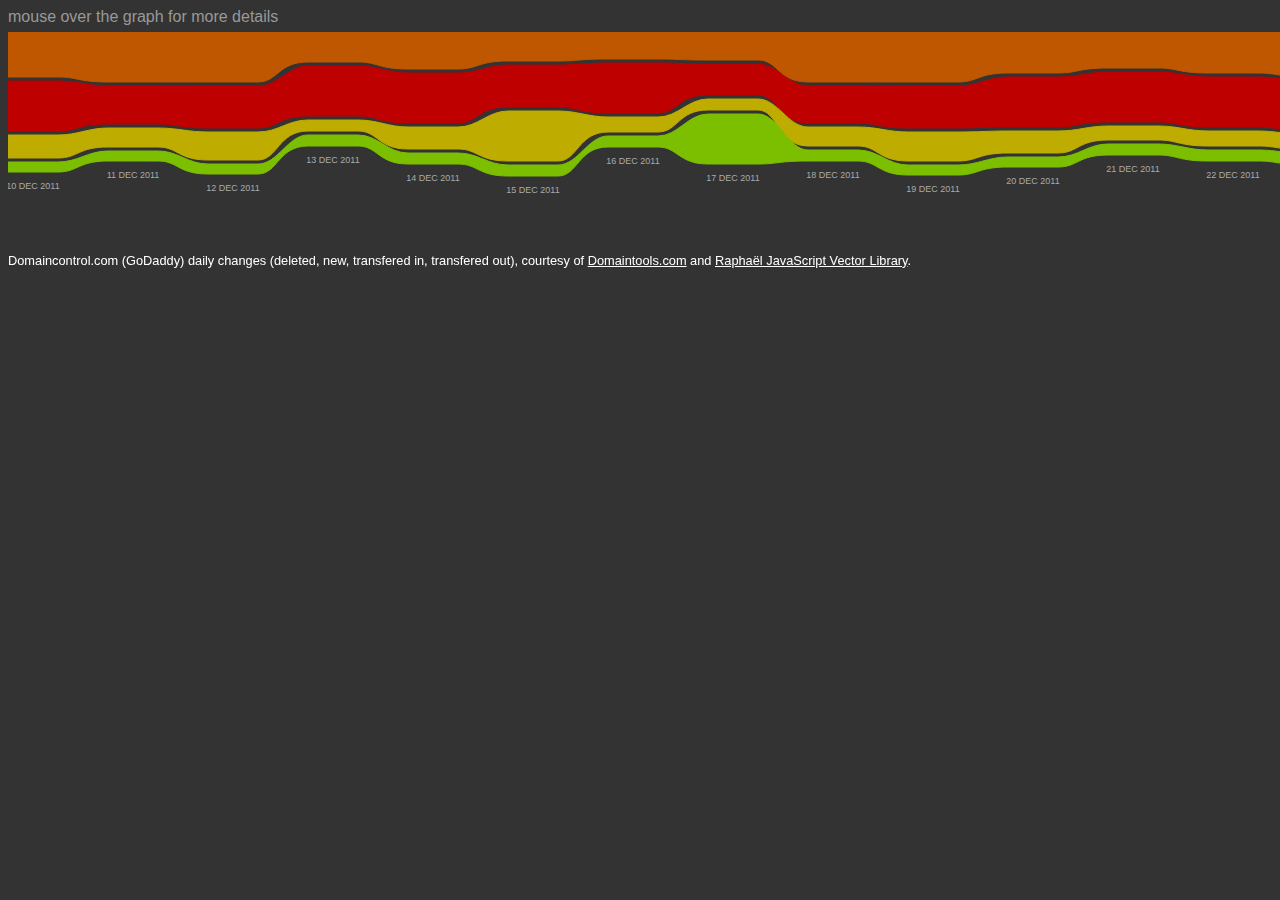
==== static/impact/index.html @ 8d457a04 "Added impact visualization" ====
<!DOCTYPE html PUBLIC "-//W3C//DTD HTML 4.01//EN" "http://www.w3.org/TR/html4/strict.dtd">
<html lang="en">
<head>
	<meta http-equiv="Content-Type" content="text/html; charset=UTF-8">
        <title>Impact Chart</title>
        <script src="./raphael.js" type="text/javascript" charset="utf-8"></script>
        <script src="./jquery.js" type="text/javascript" charset="utf-8"></script>
        <script src="./impact.js" type="text/javascript" charset="utf-8"></script>
        <script src="./impact-code.js" type="text/javascript" charset="utf-8"></script>
        <link rel="stylesheet" href="./demo.css" type="text/css">
	</head>
	<body>
	<div id="name2" class="hidden">
		<div id="legend2">&nbsp;</div>
		<div id="username2">legend</div>
	</div>
	<div id="placeholder">mouse over the graph for more details</div>
	<div id="chart"></div>
	<p id="copy">Domaincontrol.com (GoDaddy) daily changes (deleted, new, transfered in, transfered out), courtesy of <a href='http://www.domaintools.com'>Domaintools.com</a> and <a href="http://raphaeljs.com">Raphaël JavaScript Vector Library</a>.</p>
	</body>
</html>
---- static/impact/demo.css ----
body {
    background: #333;
    color: #fff;
    font: 300 100.1% "Helvetica Neue", Helvetica, "Arial Unicode MS", Arial, sans-serif;
}
#holder {
    height: 480px;
    left: 50%;
    margin: -240px 0 0 -320px;
    position: absolute;
    top: 50%;
    width: 640px;
}
#copy {
    top: 240px;
    font: 300 .8em "Helvetica Neue", Helvetica, "Arial Unicode MS", Arial, sans-serif;
    position: fixed;
}
#copy a {
    color: #fff;
}
#chart {
    margin-top: 6px;
    clear: left;
}
.invisible {
    visibility: hidden;
}
.hidden {
    display: none;
}
#legend,
#legend2 {
    -moz-border-radius: 2px;
    -webkit-border-radius: 2px;
    width: 1em;
    height: 1em;
    border: solid 1px #000;
    margin-right: .3em;
    line-height: 1;
}
#name, 
#name2 {
    position: fixed;
    top: 5px;
    left: 5px;
    clear: left;
    float: left;
}
#name div,
#name2 div {
    float: left;
}
#placeholder {
    clear: left;
    color: #999;
}
em {
    color: #666;
    font-style: normal;
}
form {
    margin: 0;
    padding: 0;
}
fieldset {
    margin: 0;
    padding: 0;
    border: none;
}
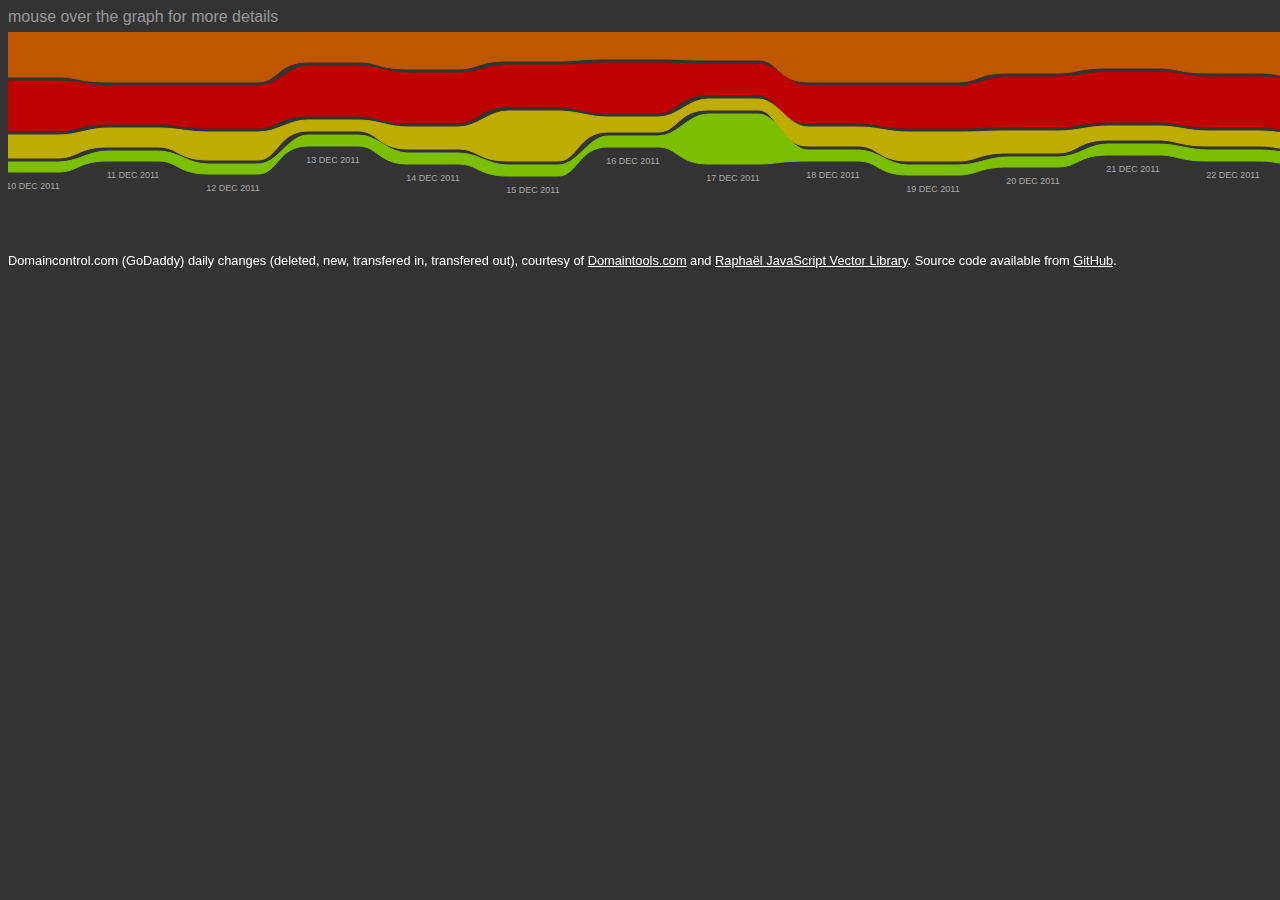
==== commit fe7daffe: "Final fixes" ====
--- a/static/impact/index.html
+++ b/static/impact/index.html
@@ -16,6 +16,6 @@
 	</div>
 	<div id="placeholder">mouse over the graph for more details</div>
 	<div id="chart"></div>
-	<p id="copy">Domaincontrol.com (GoDaddy) daily changes (deleted, new, transfered in, transfered out), courtesy of <a href='http://www.domaintools.com'>Domaintools.com</a> and <a href="http://raphaeljs.com">Raphaël JavaScript Vector Library</a>.</p>
+	<p id="copy">Domaincontrol.com (GoDaddy) daily changes (deleted, new, transfered in, transfered out), courtesy of <a href='http://www.domaintools.com'>Domaintools.com</a> and <a href="http://raphaeljs.com">Raphaël JavaScript Vector Library</a>. Source code available from <a href="https://github.com/entaroadun/dns_raphael_vis">GitHub</a>.</p>
 	</body>
 </html>
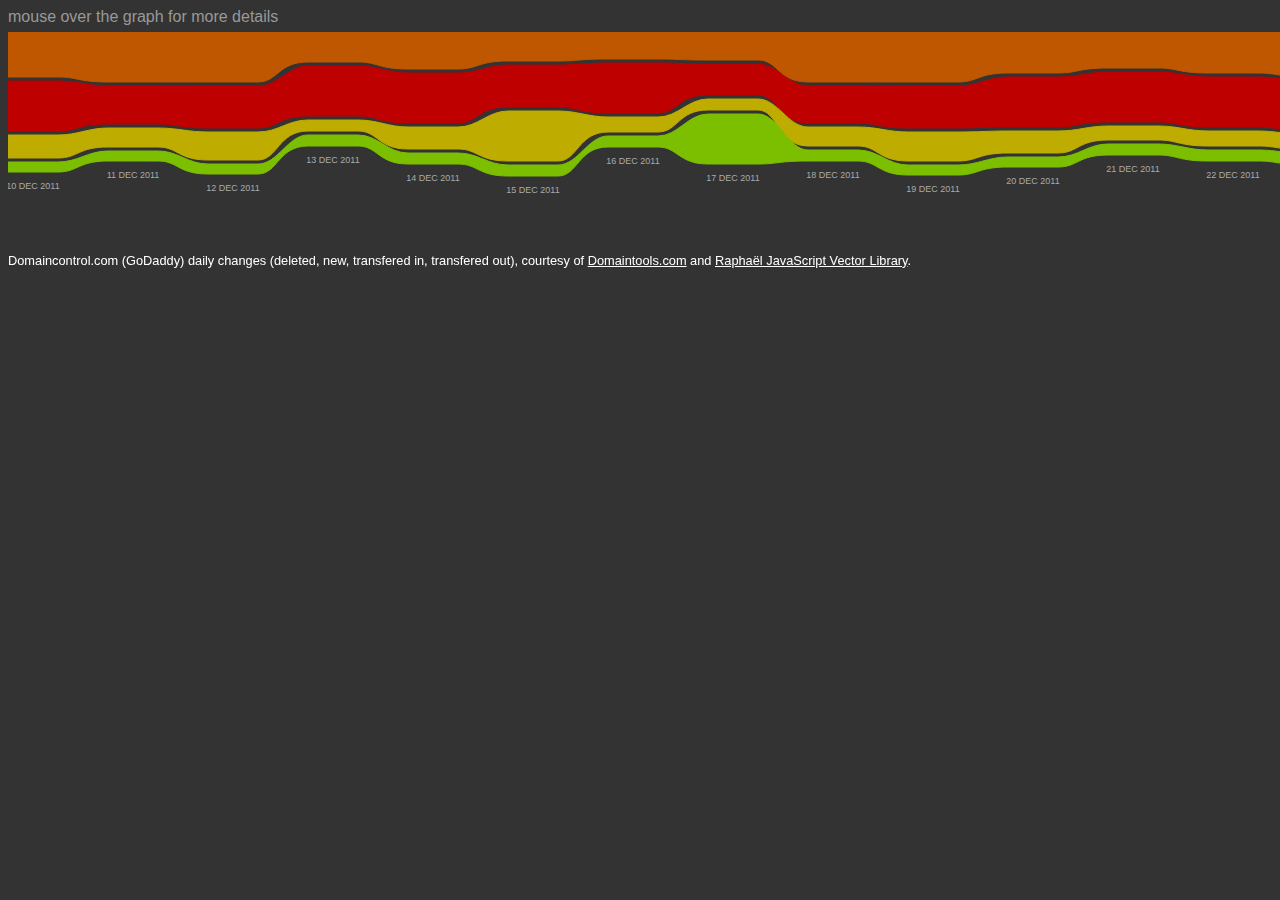
==== commit ab7b7039: "Merge branch 'gh-pages' of github.com:entaroadun/dns_raphael_vis into gh-pages" ====
--- a/static/impact/index.html
+++ b/static/impact/index.html
@@ -16,6 +16,6 @@
 	</div>
 	<div id="placeholder">mouse over the graph for more details</div>
 	<div id="chart"></div>
-	<p id="copy">Domaincontrol.com (GoDaddy) daily changes (deleted, new, transfered in, transfered out), courtesy of <a href='http://www.domaintools.com'>Domaintools.com</a> and <a href="http://raphaeljs.com">Raphaël JavaScript Vector Library</a>. Source code available from <a href="https://github.com/entaroadun/dns_raphael_vis">GitHub</a>.</p>
+	<p id="copy">Domaincontrol.com (GoDaddy) daily changes (deleted, new, transfered in, transfered out), courtesy of <a href='http://www.domaintools.com'>Domaintools.com</a> and <a href="http://raphaeljs.com">Raphaël JavaScript Vector Library</a>.</p>
 	</body>
 </html>
